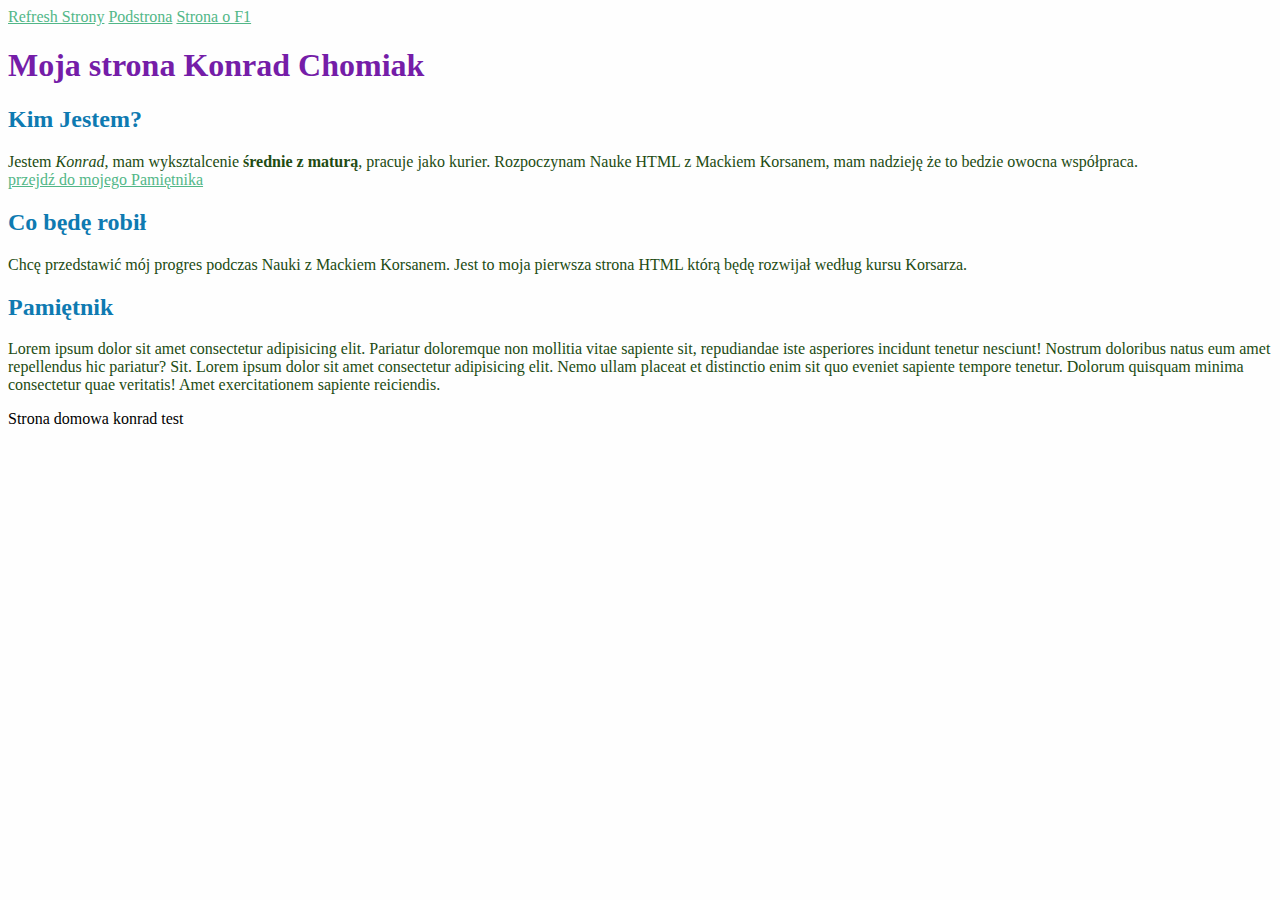
==== index.html @ e75c4d99 "fromlaptop" ====
<!DOCTYPE html>
<html lang="pl">

<head>
    <meta charset="UTF-8">
    <meta name="viewport" content="width=device-width, initial-scale=1.0">
    <title>Document</title>
    <link href="style.css" rel="stylesheet" type="text/css">
</head>

<body>
    <main class="main">

        <header class="header">
            <a class="links" href="index.html">Refresh Strony</a>
            <a class="links" href="Podstrona.html">Podstrona</a>
            <a class="links" href="PodstronaF1.html">Strona o F1</a>


            <h1 class="mainHeader">
                Moja strona <strong>Konrad Chomiak</strong>
            </h1>
        </header>
        <section>
            <h2 class="sectionHeader">
                Kim Jestem?
            </h2>
            <p class="paragraph">
                Jestem <em>Konrad</em>, mam wyksztalcenie <b>średnie z maturą</b>, pracuje jako kurier.
                Rozpoczynam Nauke HTML z Mackiem Korsanem, mam nadzieję że to bedzie owocna współpraca.<br>
                <a class="links" href="#pamiętnik">przejdź do mojego Pamiętnika</a>

            </p>
        </section>
        <section>
            <h2 class="sectionHeader">
                Co będę robił
            </h2>
            <p class="paragraph">
                Chcę przedstawić mój progres podczas Nauki z Mackiem Korsanem. Jest to moja pierwsza strona HTML
                którą
                będę rozwijał według kursu Korsarza.
            </p>
        </section>
        <section id="pamiętnik">
            <h2 class="diaryHeader">
                Pamiętnik
            </h2>
            <p class="paragraph">
                Lorem ipsum dolor sit amet consectetur adipisicing elit. Pariatur doloremque non mollitia vitae sapiente
                sit, repudiandae iste asperiores incidunt tenetur nesciunt! Nostrum doloribus natus eum amet repellendus
                hic pariatur? Sit. Lorem ipsum dolor sit amet consectetur adipisicing elit. Nemo ullam placeat et
                distinctio enim sit quo eveniet sapiente tempore tenetur. Dolorum quisquam minima consectetur quae
                veritatis! Amet exercitationem sapiente reiciendis.

            </p>
        </section>
        <footer>
            Strona domowa konrad test
        </footer>
        <script src="Skrypty.js"></script>






    </main>








</body>

</html>
---- style.css ----
body {
    background: #fefefe;
}

.mainHeader {
    color: #751da8
    
}

.sectionHeader, .diaryHeader{
    color: #0e7ab1;
 
}

.paragraph {
    color: #224b12;
    
}

h3 {
    color: #0e0ba8;
}

.links {color: #52b788}
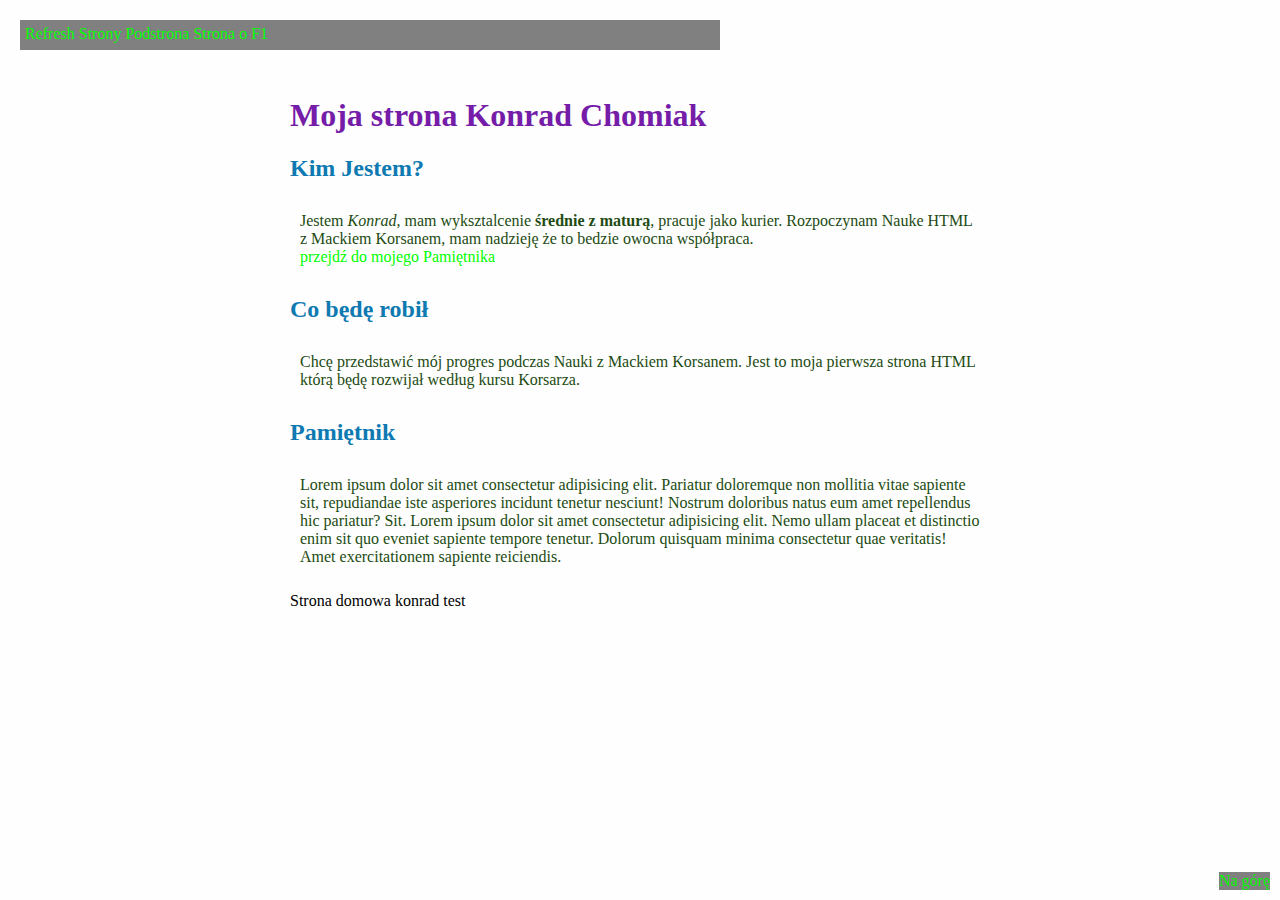
==== commit 72cab428: "changes to lesson 4.05" ====
--- a/index.html
+++ b/index.html
@@ -6,20 +6,21 @@
     <meta name="viewport" content="width=device-width, initial-scale=1.0">
     <title>Document</title>
     <link href="style.css" rel="stylesheet" type="text/css">
+    
 </head>
 
 <body>
     <main class="main">
-
+        
         <header class="header">
-            <a class="links" href="index.html">Refresh Strony</a>
-            <a class="links" href="Podstrona.html">Podstrona</a>
-            <a class="links" href="PodstronaF1.html">Strona o F1</a>
-
-
-            <h1 class="mainHeader">
-                Moja strona <strong>Konrad Chomiak</strong>
+           <h1 id="top" class="mainHeader" >
+               <br> Moja strona <strong>Konrad Chomiak</strong>
             </h1>
+            <div class="menu">
+                <a class="links" href="index.html">Refresh Strony</a>
+                <a class="links" href="Podstrona.html">Podstrona</a>
+                <a class="links" href="PodstronaF1.html">Strona o F1</a>
+                </div>
         </header>
         <section>
             <h2 class="sectionHeader">
@@ -56,6 +57,7 @@
             </p>
         </section>
         <footer>
+            <a class="top" href="#top">Na górę</a>
             Strona domowa konrad test
         </footer>
         <script src="Skrypty.js"></script>
@@ -76,4 +78,4 @@
 
 </body>
 
-</html>
+</html>--- a/style.css
+++ b/style.css
@@ -4,21 +4,51 @@
 
 .mainHeader {
     color: #751da8
-    
 }
 
-.sectionHeader, .diaryHeader{
+.sectionHeader, .diaryHeader {
     color: #0e7ab1;
- 
 }
 
 .paragraph {
     color: #224b12;
-    
+    padding: 10px;
 }
 
 h3 {
     color: #0e0ba8;
 }
 
-.links {color: #52b788}+.links {
+    color: lime;
+    text-decoration: none;
+}
+
+.top {
+    position: fixed;
+    bottom: 10px;
+    right: 10px;
+    color: lime;
+    background: grey;
+    text-decoration: none;
+}
+
+.menu {
+    position: fixed;
+    width: 100%;
+    max-width: 700px;
+    height: 100%;
+    max-height: 30px;
+    margin: 10px;
+    padding: 5px;
+    box-sizing: border-box;
+    top: 10px;
+    left: 10px;
+    background: grey;
+}
+
+.main {
+    width: 100%;
+    max-width: 700px;
+    margin: 60px auto;
+}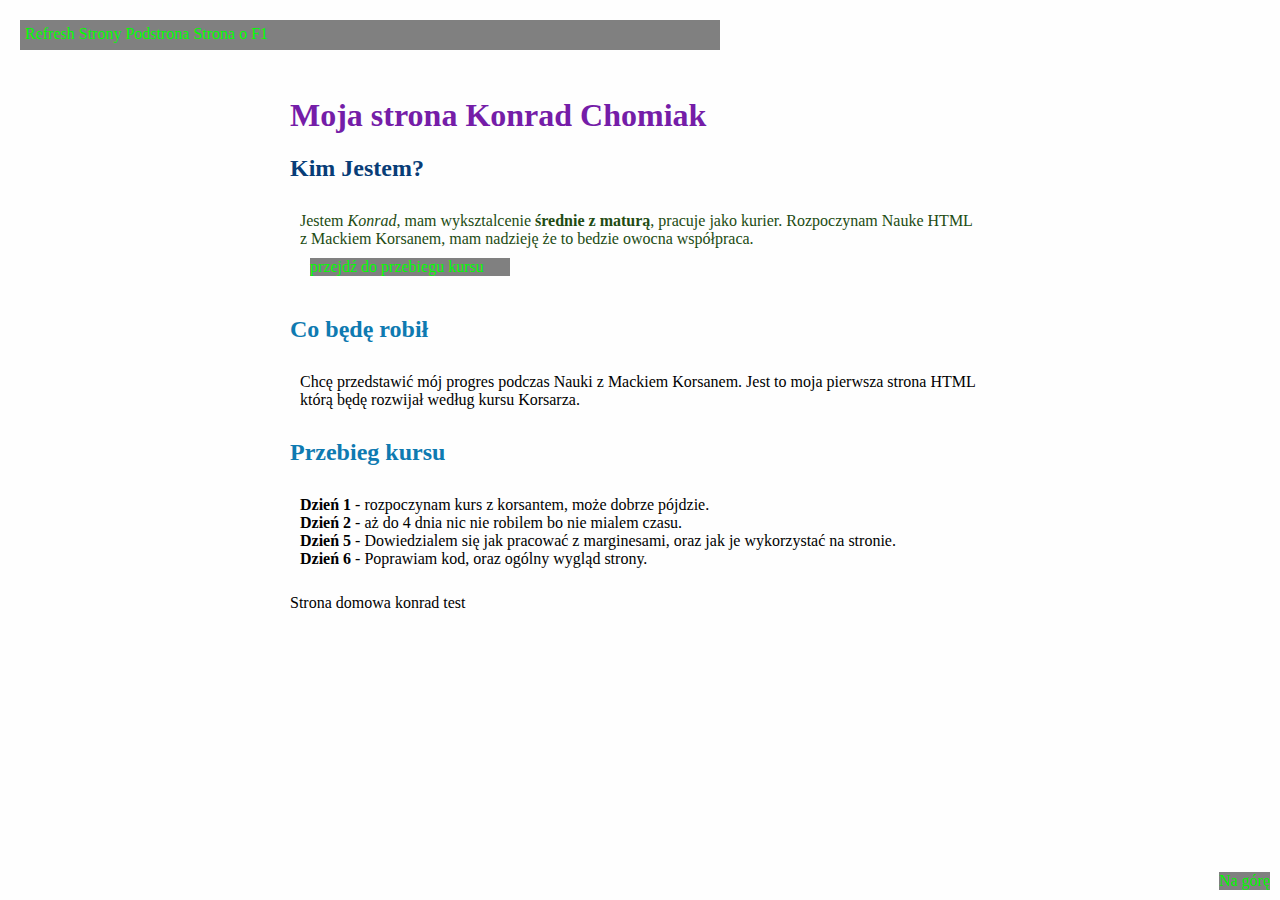
==== commit 35df7271: "bem" ====
--- a/index.html
+++ b/index.html
@@ -6,53 +6,53 @@
     <meta name="viewport" content="width=device-width, initial-scale=1.0">
     <title>Document</title>
     <link href="style.css" rel="stylesheet" type="text/css">
-    
+
 </head>
 
 <body>
     <main class="main">
-        
+
         <header class="header">
-           <h1 id="top" class="mainHeader" >
-               <br> Moja strona <strong>Konrad Chomiak</strong>
+            <h1 id="top" class="mainHeader">
+                <br> Moja strona <strong>Konrad Chomiak</strong>
             </h1>
             <div class="menu">
-                <a class="links" href="index.html">Refresh Strony</a>
-                <a class="links" href="Podstrona.html">Podstrona</a>
-                <a class="links" href="PodstronaF1.html">Strona o F1</a>
-                </div>
+                <a class="link__menu" href="index.html">Refresh Strony</a>
+                <a class="link__menu" href="Podstrona.html">Podstrona</a>
+                <a class="link__menu" href="PodstronaF1.html">Strona o F1</a>
+            </div>
         </header>
         <section>
-            <h2 class="sectionHeader">
+            <h2 class="aboutheader">
                 Kim Jestem?
             </h2>
             <p class="paragraph">
                 Jestem <em>Konrad</em>, mam wyksztalcenie <b>średnie z maturą</b>, pracuje jako kurier.
                 Rozpoczynam Nauke HTML z Mackiem Korsanem, mam nadzieję że to bedzie owocna współpraca.<br>
-                <a class="links" href="#pamiętnik">przejdź do mojego Pamiętnika</a>
+                <a class="link__course" href="#Course">przejdź do przebiegu kursu</a>
 
             </p>
         </section>
-        <section>
-            <h2 class="sectionHeader">
+        <section class="point">
+            <h2 class="point__header">
                 Co będę robił
             </h2>
-            <p class="paragraph">
+            <p class="point__paragraph">
                 Chcę przedstawić mój progres podczas Nauki z Mackiem Korsanem. Jest to moja pierwsza strona HTML
                 którą
                 będę rozwijał według kursu Korsarza.
             </p>
         </section>
-        <section id="pamiętnik">
-            <h2 class="diaryHeader">
-                Pamiętnik
+        <section class="course" id="course">
+            <h2 class="course__header">
+                Przebieg kursu
             </h2>
-            <p class="paragraph">
-                Lorem ipsum dolor sit amet consectetur adipisicing elit. Pariatur doloremque non mollitia vitae sapiente
-                sit, repudiandae iste asperiores incidunt tenetur nesciunt! Nostrum doloribus natus eum amet repellendus
-                hic pariatur? Sit. Lorem ipsum dolor sit amet consectetur adipisicing elit. Nemo ullam placeat et
-                distinctio enim sit quo eveniet sapiente tempore tenetur. Dolorum quisquam minima consectetur quae
-                veritatis! Amet exercitationem sapiente reiciendis.
+            <p class="course__paragraph">
+                <strong>Dzień 1</strong> - rozpoczynam kurs z korsantem, może dobrze pójdzie.<br>
+                <strong>Dzień 2</strong> - aż do 4 dnia nic nie robilem bo nie mialem czasu.<br>
+                <strong>Dzień 5</strong> - Dowiedzialem się jak pracować z marginesami, oraz jak je wykorzystać na
+                stronie.<br>
+                <strong>Dzień 6</strong> - Poprawiam kod, oraz ogólny wygląd strony.
 
             </p>
         </section>
--- a/style.css
+++ b/style.css
@@ -6,9 +6,20 @@
     color: #751da8
 }
 
-.sectionHeader, .diaryHeader {
+.aboutheader {
+    color: #083D77
+}
+
+.point__header { 
     color: #0e7ab1;
+
 }
+
+.point__paragraph {
+padding: 10px;
+    
+}
+
 
 .paragraph {
     color: #224b12;
@@ -19,9 +30,23 @@
     color: #0e0ba8;
 }
 
-.links {
+.link__menu{
     color: lime;
     text-decoration: none;
+    background: gray;
+
+
+
+}
+
+.link__course {
+    color: lime;
+    text-decoration: none;
+    background: gray;
+    display: block;
+    margin: 10px;
+    width: 100%;
+    max-width: 200px;
 }
 
 .top {
@@ -51,4 +76,14 @@
     width: 100%;
     max-width: 700px;
     margin: 60px auto;
-}+}
+
+.course__header {
+    color: #0e7ab1;
+    
+}
+.course__paragraph{
+    padding:10px;
+
+}
+
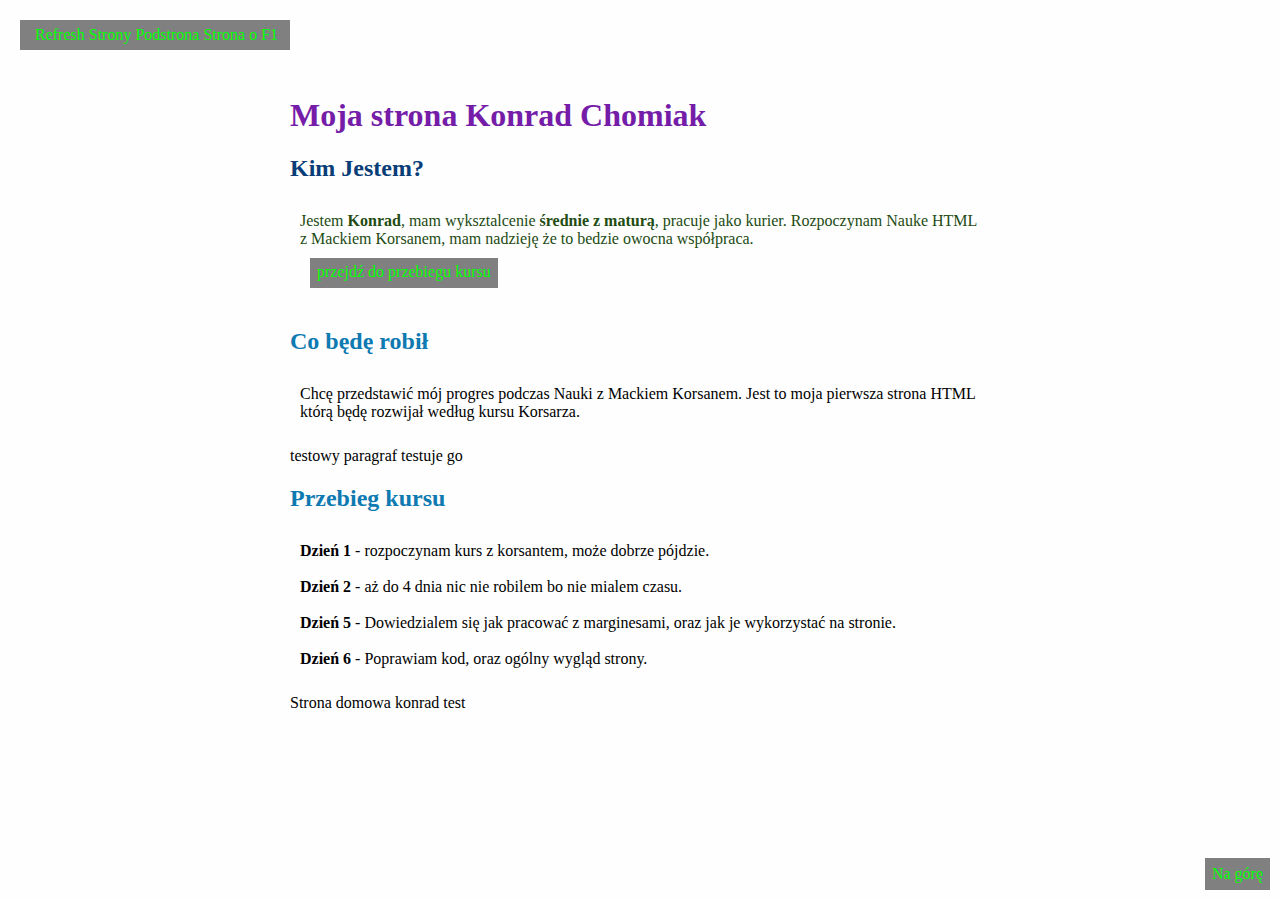
==== commit 72ffa277: "add queryselector in JS" ====
--- a/index.html
+++ b/index.html
@@ -13,7 +13,7 @@
     <main class="main">
 
         <header class="header">
-            <h1 id="top" class="mainHeader">
+            <h1 id="top" class="main__Header">
                 <br> Moja strona <strong>Konrad Chomiak</strong>
             </h1>
             <div class="menu">
@@ -23,13 +23,13 @@
             </div>
         </header>
         <section>
-            <h2 class="aboutheader">
+            <h2 class="about__header">
                 Kim Jestem?
             </h2>
             <p class="paragraph">
-                Jestem <em>Konrad</em>, mam wyksztalcenie <b>średnie z maturą</b>, pracuje jako kurier.
+                Jestem <strong>Konrad</strong>, mam wyksztalcenie <strong>średnie z maturą</strong>, pracuje jako kurier.
                 Rozpoczynam Nauke HTML z Mackiem Korsanem, mam nadzieję że to bedzie owocna współpraca.<br>
-                <a class="link__course" href="#Course">przejdź do przebiegu kursu</a>
+                <a class="link__course" href="#course">przejdź do przebiegu kursu</a>
 
             </p>
         </section>
@@ -42,16 +42,19 @@
                 którą
                 będę rozwijał według kursu Korsarza.
             </p>
+            <p class="testowe">
+                testowy paragraf testuje go
+            </p>
         </section>
         <section class="course" id="course">
             <h2 class="course__header">
                 Przebieg kursu
             </h2>
             <p class="course__paragraph">
-                <strong>Dzień 1</strong> - rozpoczynam kurs z korsantem, może dobrze pójdzie.<br>
-                <strong>Dzień 2</strong> - aż do 4 dnia nic nie robilem bo nie mialem czasu.<br>
+                <strong>Dzień 1</strong> - rozpoczynam kurs z korsantem, może dobrze pójdzie.<br><br>
+                <strong>Dzień 2</strong> - aż do 4 dnia nic nie robilem bo nie mialem czasu.<br><br>
                 <strong>Dzień 5</strong> - Dowiedzialem się jak pracować z marginesami, oraz jak je wykorzystać na
-                stronie.<br>
+                stronie.<br><br>
                 <strong>Dzień 6</strong> - Poprawiam kod, oraz ogólny wygląd strony.
 
             </p>
--- a/style.css
+++ b/style.css
@@ -2,41 +2,39 @@
     background: #fefefe;
 }
 
-.mainHeader {
+.main {
+    width: 100%;
+    max-width: 700px;
+    margin: 60px auto;
+}
+
+.main__Header {
     color: #751da8
 }
 
-.aboutheader {
+.about__header {
     color: #083D77
 }
 
-.point__header { 
+.point__header {
     color: #0e7ab1;
-
 }
-
-.point__paragraph {
-padding: 10px;
-    
-}
-
 
 .paragraph {
     color: #224b12;
     padding: 10px;
 }
 
-h3 {
-    color: #0e0ba8;
+.point__paragraph {
+    padding: 10px;
 }
-
-.link__menu{
-    color: lime;
-    text-decoration: none;
-    background: gray;
 
 
 
+.link__menu {
+    color: lime;
+    text-decoration: none;
+    background: grey;
 }
 
 .link__course {
@@ -44,9 +42,10 @@
     text-decoration: none;
     background: gray;
     display: block;
+    padding: 5px 1px 7px 7px;
     margin: 10px;
     width: 100%;
-    max-width: 200px;
+    max-width: 180px;
 }
 
 .top {
@@ -56,34 +55,29 @@
     color: lime;
     background: grey;
     text-decoration: none;
+    padding: 7px;
 }
 
 .menu {
     position: fixed;
     width: 100%;
-    max-width: 700px;
+    max-width: 270px;
     height: 100%;
     max-height: 30px;
     margin: 10px;
-    padding: 5px;
+    padding: 6px 0 0 15px;
     box-sizing: border-box;
     top: 10px;
     left: 10px;
     background: grey;
 }
 
-.main {
-    width: 100%;
-    max-width: 700px;
-    margin: 60px auto;
-}
+
 
 .course__header {
     color: #0e7ab1;
-    
-}
-.course__paragraph{
-    padding:10px;
-
 }
 
+.course__paragraph {
+    padding: 10px;
+}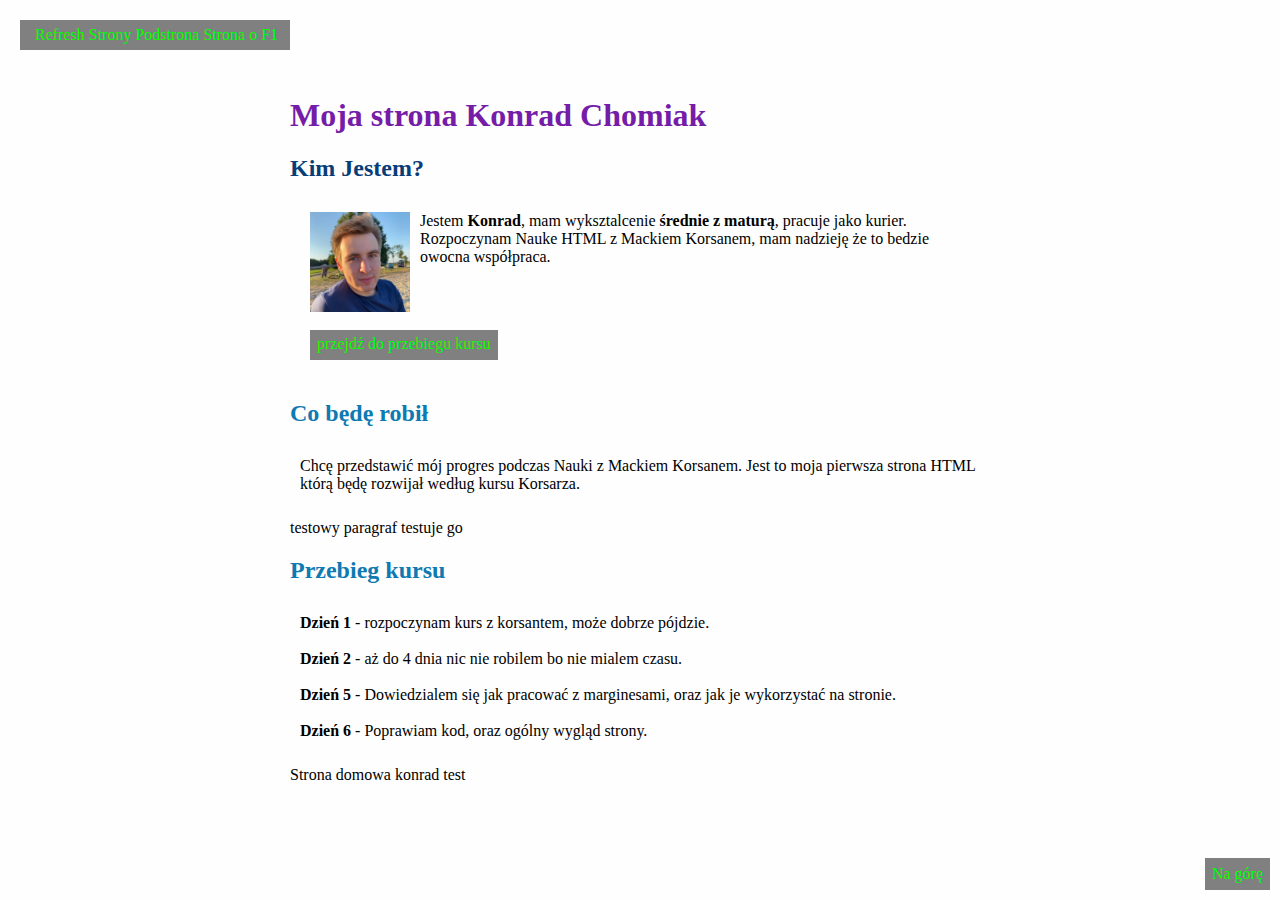
==== commit f12c3782: "add picture to about section" ====
--- a/index.html
+++ b/index.html
@@ -22,14 +22,16 @@
                 <a class="link__menu" href="PodstronaF1.html">Strona o F1</a>
             </div>
         </header>
-        <section>
+        <section class="about">
             <h2 class="about__header">
                 Kim Jestem?
             </h2>
-            <p class="paragraph">
-                Jestem <strong>Konrad</strong>, mam wyksztalcenie <strong>średnie z maturą</strong>, pracuje jako kurier.
+            <p class="about__paragraph">
+                <img src="mojezdj.jpg" alt= "zdjęcie autora strony" class="kondi">
+                Jestem <strong>Konrad</strong>, mam wyksztalcenie <strong>średnie z maturą</strong>, pracuje jako
+                kurier.
                 Rozpoczynam Nauke HTML z Mackiem Korsanem, mam nadzieję że to bedzie owocna współpraca.<br>
-                <a class="link__course" href="#course">przejdź do przebiegu kursu</a>
+                <br><br><br><a class="link__course" href="#course">przejdź do przebiegu kursu</a>
 
             </p>
         </section>
--- a/style.css
+++ b/style.css
@@ -16,6 +16,11 @@
     color: #083D77
 }
 
+.about__paragraph {
+
+    padding: 10px;
+}
+
 .point__header {
     color: #0e7ab1;
 }
@@ -28,8 +33,6 @@
 .point__paragraph {
     padding: 10px;
 }
-
-
 
 .link__menu {
     color: lime;
@@ -72,12 +75,21 @@
     background: grey;
 }
 
-
-
 .course__header {
     color: #0e7ab1;
 }
 
 .course__paragraph {
     padding: 10px;
+}
+
+.kondi {
+    max-width:100px;
+    width: 100%;
+    max-height:100px;
+    height: 100%;
+    display: block;
+    float: left;
+    margin: 0 10px 10px 10px;
+   
 }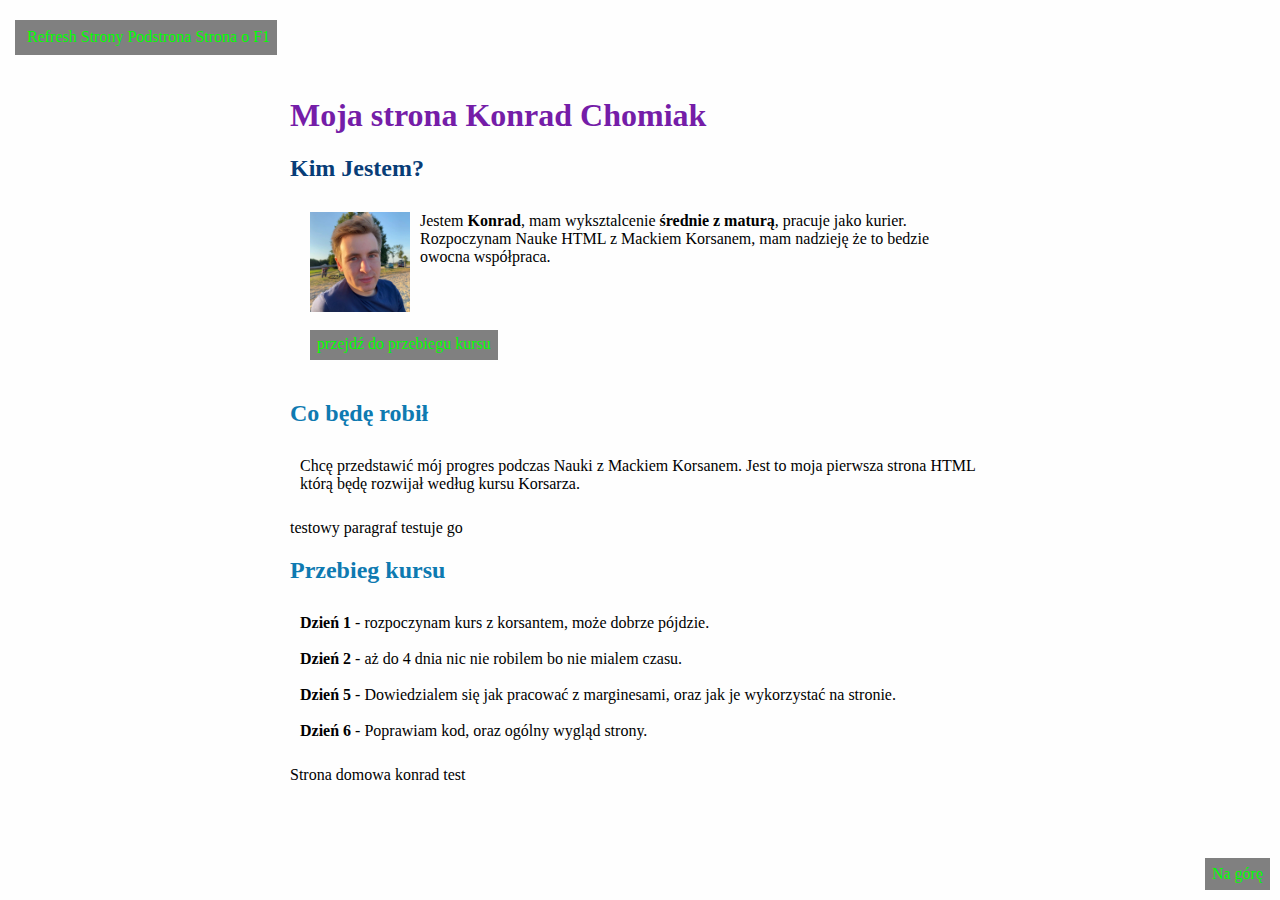
==== commit 8f443beb: "nav" ====
--- a/index.html
+++ b/index.html
@@ -16,10 +16,16 @@
             <h1 id="top" class="main__Header">
                 <br> Moja strona <strong>Konrad Chomiak</strong>
             </h1>
-            <div class="menu">
-                <a class="link__menu" href="index.html">Refresh Strony</a>
-                <a class="link__menu" href="Podstrona.html">Podstrona</a>
-                <a class="link__menu" href="PodstronaF1.html">Strona o F1</a>
+            <nav class="menu">
+                <ul class="menu__list">
+                    <li class="menu__item"><a class="menu__link" href="index.html">Refresh Strony</a>
+                    </li>
+                    <li class="menu__item"><a class="menu__link" href="Podstrona.html">Podstrona</a>
+                    </li>
+                    <li class="menu__item"><a class="menu__link" href="PodstronaF1.html">Strona o F1</a>
+                    </li>
+                </ul>
+            </nav>
             </div>
         </header>
         <section class="about">
@@ -27,7 +33,7 @@
                 Kim Jestem?
             </h2>
             <p class="about__paragraph">
-                <img src="mojezdj.jpg" alt= "zdjęcie autora strony" class="kondi">
+                <img src="mojezdj.jpg" alt="zdjęcie autora strony" class="kondi">
                 Jestem <strong>Konrad</strong>, mam wyksztalcenie <strong>średnie z maturą</strong>, pracuje jako
                 kurier.
                 Rozpoczynam Nauke HTML z Mackiem Korsanem, mam nadzieję że to bedzie owocna współpraca.<br>
--- a/style.css
+++ b/style.css
@@ -17,7 +17,6 @@
 }
 
 .about__paragraph {
-
     padding: 10px;
 }
 
@@ -34,10 +33,30 @@
     padding: 10px;
 }
 
-.link__menu {
+.menu {
+    position: fixed;
+    top: 15px;
+    left: 10px;
+    list-style: none;
+    background: grey;
+    margin: 5px;
+
+    
+}
+
+.menu__list {
+    padding: 1px 0 2px 5px;
+    margin: 7px;
+}
+
+.menu__item {
+    color: lime;
+    display: inline;
+    list-style: none;
+}
+.menu__link {
     color: lime;
     text-decoration: none;
-    background: grey;
 }
 
 .link__course {
@@ -61,19 +80,9 @@
     padding: 7px;
 }
 
-.menu {
-    position: fixed;
-    width: 100%;
-    max-width: 270px;
-    height: 100%;
-    max-height: 30px;
-    margin: 10px;
-    padding: 6px 0 0 15px;
-    box-sizing: border-box;
-    top: 10px;
-    left: 10px;
-    background: grey;
-}
+
+
+
 
 .course__header {
     color: #0e7ab1;
@@ -84,12 +93,11 @@
 }
 
 .kondi {
-    max-width:100px;
+    max-width: 100px;
     width: 100%;
-    max-height:100px;
+    max-height: 100px;
     height: 100%;
     display: block;
     float: left;
     margin: 0 10px 10px 10px;
-   
 }